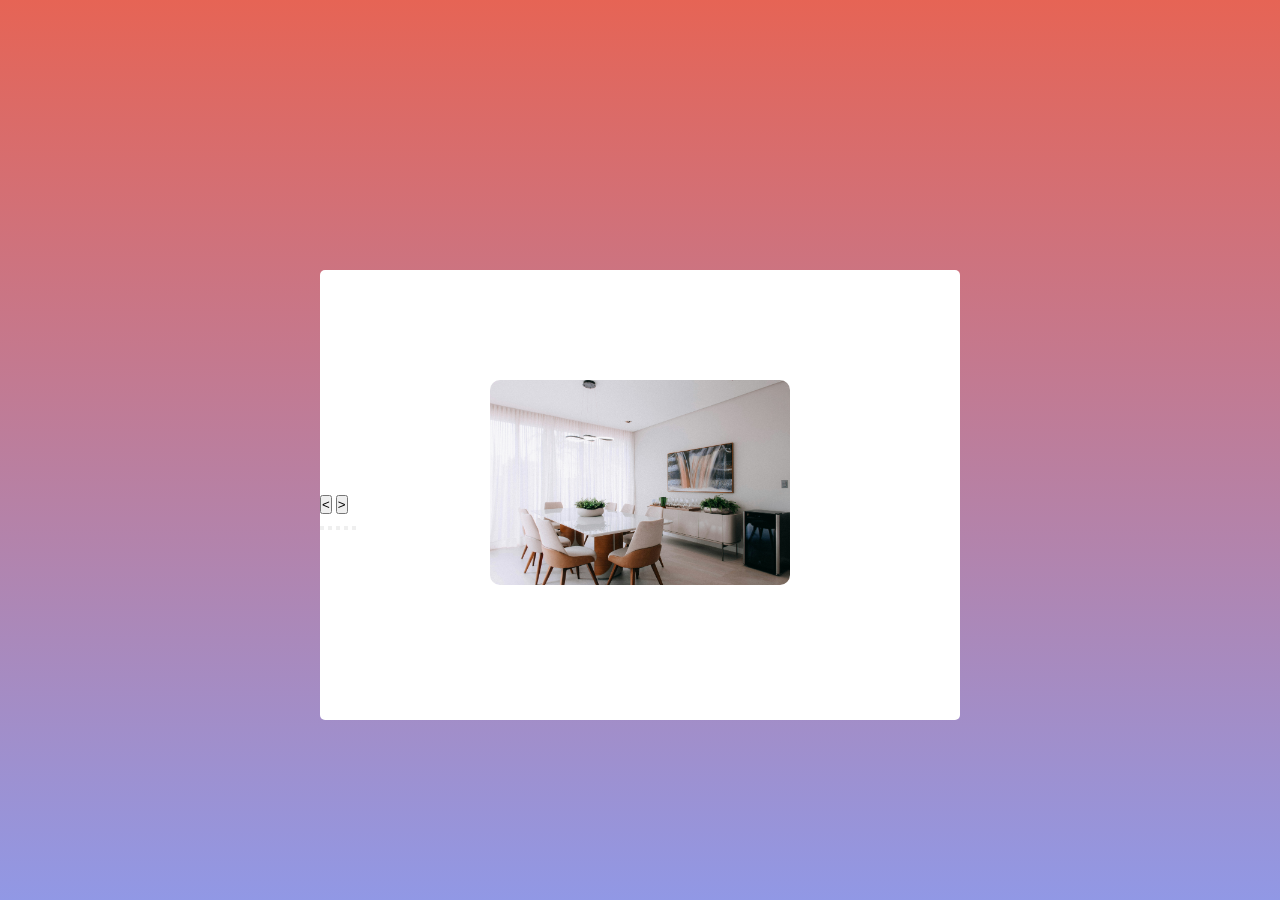
==== index.html @ 11e764f1 "Setup file for project 1" ====
<!doctype html>
<html lang="en">
  <head>
    <meta charset="UTF-8" />
    <meta name="viewport" content="width=device-width, initial-scale=1.0" />
    <title>Tutorial Projects</title>
    <link rel="stylesheet" href="style.css" />
  </head>
  <body>
    <div class="container">
      <div class="image-container">
        <img src="images/Image1.jpg" alt="image1" class="image1 active" />
        <img src="images/Image2.jpg" alt="image2" class="image2" />
        <img src="images/Image3.jpg" alt="image3" class="image3" />
        <img src="images/Image4.jpg" alt="image4" class="image4" />
        <img src="images/Image5.jpg" alt="image5" class="image5" />
      </div>
      <div>
        <button onclick="prev()">&lt;</button>
        <button onclick="next()">&gt;</button>
      </div>
      <div>
        <button onclick=""></button>
        <button></button>
        <button></button>
        <button></button>
        <button></button>
      </div>
    </div>
    <script src="myscript.js"></script>
  </body>
</html>
---- style.css ----
*,
*::after,
*::before {
  margin: 0;
  padding: 0;
  box-sizing: border-box;
}

body {
  width: 100%;
  height: 100vh;
  background: linear-gradient(#e66455, #9198e5);
}

.container {
  background-color: #ffffff;
  height: 50vh;
  width: 50%;
  transform: translate(50%, 60%);
  border-radius: 5px;
  position: absolute;
}

.image-container {
  height: 50%;
  width: 50%;
  padding: 10px;
  margin: auto;
  top: 100px;
  position: relative;
  /* border: 1px solid black; */
}

.image-container img {
  width: 100%;
  height: 100%;
  border-radius: 10px;
  object-fit: cover;
  display: none;
}

.image-container .active {
  display: block;
}
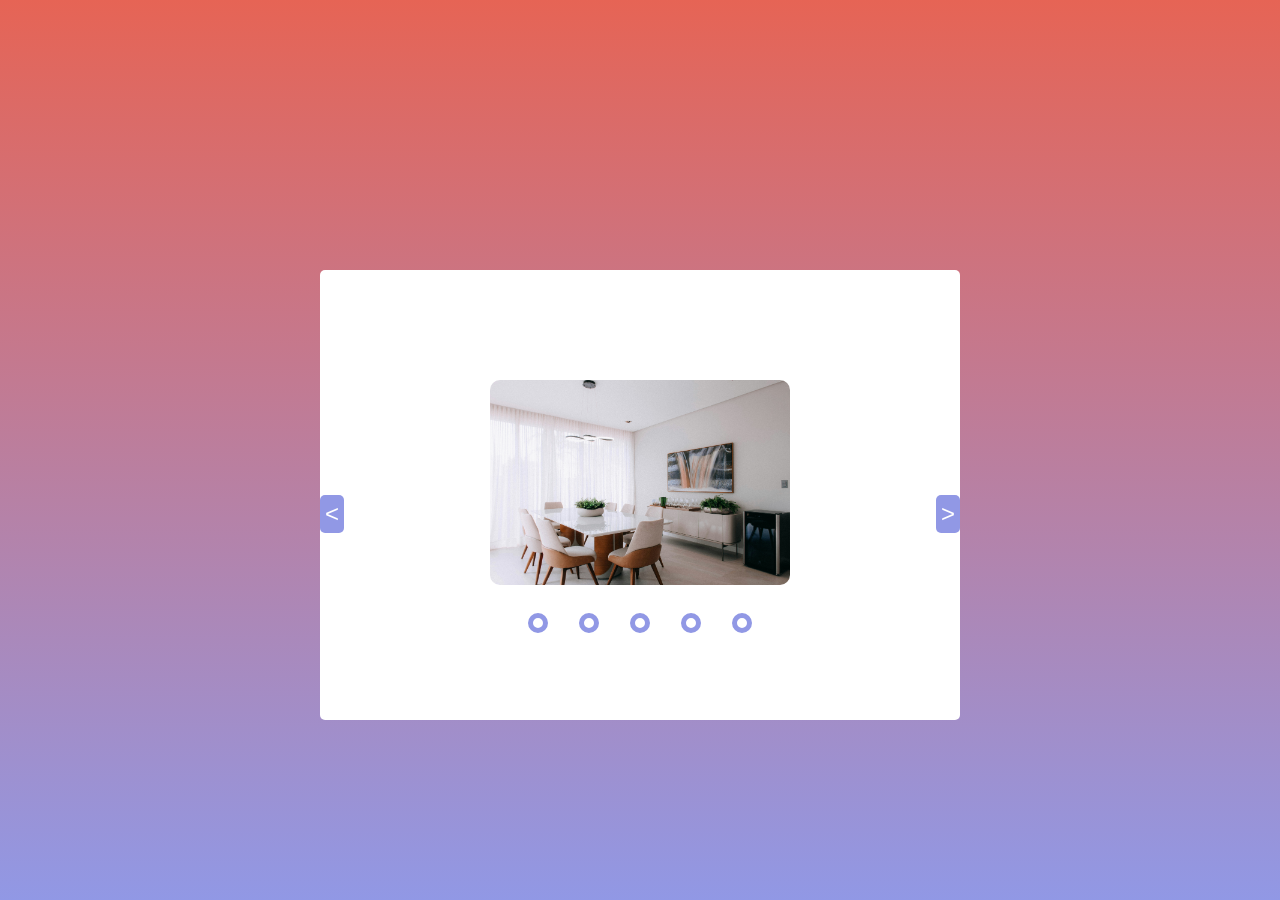
==== commit 3ad0b5fa: "Set righthand button slider" ====
--- a/index.html
+++ b/index.html
@@ -9,22 +9,27 @@
   <body>
     <div class="container">
       <div class="image-container">
-        <img src="images/Image1.jpg" alt="image1" class="image1 active" />
-        <img src="images/Image2.jpg" alt="image2" class="image2" />
-        <img src="images/Image3.jpg" alt="image3" class="image3" />
-        <img src="images/Image4.jpg" alt="image4" class="image4" />
-        <img src="images/Image5.jpg" alt="image5" class="image5" />
+        <img
+          src="images/Image1.jpg"
+          alt="image1"
+          class="image active"
+          id="content1"
+        />
+        <img src="images/Image2.jpg" alt="image2" class="image" id="content2" />
+        <img src="images/Image3.jpg" alt="image3" class="image" id="content3" />
+        <img src="images/Image4.jpg" alt="image4" class="image" id="content4" />
+        <img src="images/Image5.jpg" alt="image5" class="image" id="content5" />
       </div>
-      <div>
-        <button onclick="prev()">&lt;</button>
-        <button onclick="next()">&gt;</button>
+      <div class="button-container">
+        <button onclick="prev()" class="arrow left">&lt;</button>
+        <button onclick="next()" class="arrow right">&gt;</button>
       </div>
-      <div>
-        <button onclick=""></button>
-        <button></button>
-        <button></button>
-        <button></button>
-        <button></button>
+      <div class="circle-container">
+        <button onclick="" class="circle"></button>
+        <button class="circle"></button>
+        <button class="circle"></button>
+        <button class="circle"></button>
+        <button class="circle"></button>
       </div>
     </div>
     <script src="myscript.js"></script>
--- a/style.css
+++ b/style.css
@@ -12,6 +12,10 @@
   background: linear-gradient(#e66455, #9198e5);
 }
 
+button {
+  cursor: pointer;
+}
+
 .container {
   background-color: #ffffff;
   height: 50vh;
@@ -19,6 +23,7 @@
   transform: translate(50%, 60%);
   border-radius: 5px;
   position: absolute;
+  z-index: 0;
 }
 
 .image-container {
@@ -42,3 +47,53 @@
 .image-container .active {
   display: block;
 }
+
+.button-container {
+  position: relative;
+  width: 100%;
+  display: flex;
+  justify-content: space-between;
+  align-items: center;
+  z-index: 10;
+}
+
+.right,
+.left {
+  cursor: pointer;
+}
+
+.arrow {
+  background-color: #9198e5;
+  font-size: 1.5rem;
+  color: #ffffff;
+  border: none;
+  border-radius: 5px;
+  padding: 5px;
+}
+
+.circle-container {
+  position: relative;
+  top: 80px;
+  width: 40%;
+  margin: auto;
+  display: flex;
+  justify-content: space-around;
+}
+
+.circle {
+  background-color: #ffffff;
+  border: 5px solid #9198e5;
+  font-size: 1.5rem;
+  padding: 5px;
+  border-radius: 50%;
+  cursor: pointer;
+}
+
+@media (max-width: 430px) {
+  .circle-container {
+    width: 40%;
+  }
+  .circle {
+    border: 2px solid #9198e5;
+  }
+}
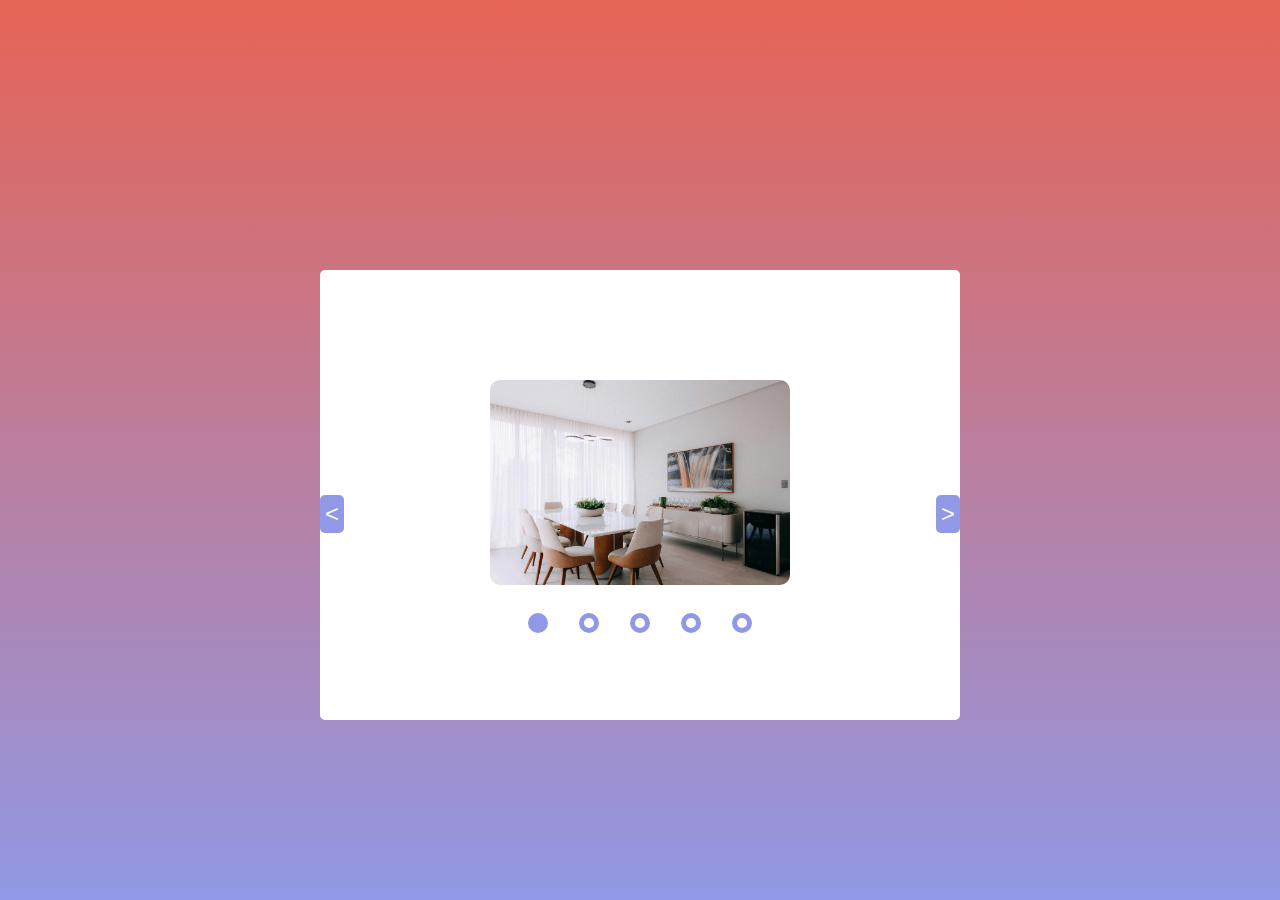
==== commit 9eb2cc84: "Update slider animation." ====
--- a/index.html
+++ b/index.html
@@ -25,11 +25,11 @@
         <button onclick="next()" class="arrow right">&gt;</button>
       </div>
       <div class="circle-container">
-        <button onclick="" class="circle"></button>
-        <button class="circle"></button>
-        <button class="circle"></button>
-        <button class="circle"></button>
-        <button class="circle"></button>
+        <button onclick="dot(1)" class="circle"></button>
+        <button onclick="dot(2)" class="circle"></button>
+        <button onclick="dot(3)" class="circle"></button>
+        <button onclick="dot(4)" class="circle"></button>
+        <button onclick="dot(5)" class="circle"></button>
       </div>
     </div>
     <script src="myscript.js"></script>
--- a/style.css
+++ b/style.css
@@ -89,6 +89,10 @@
   cursor: pointer;
 }
 
+.circle-container button:nth-child(1) {
+  background-color: #9198e5;
+}
+
 @media (max-width: 430px) {
   .circle-container {
     width: 40%;
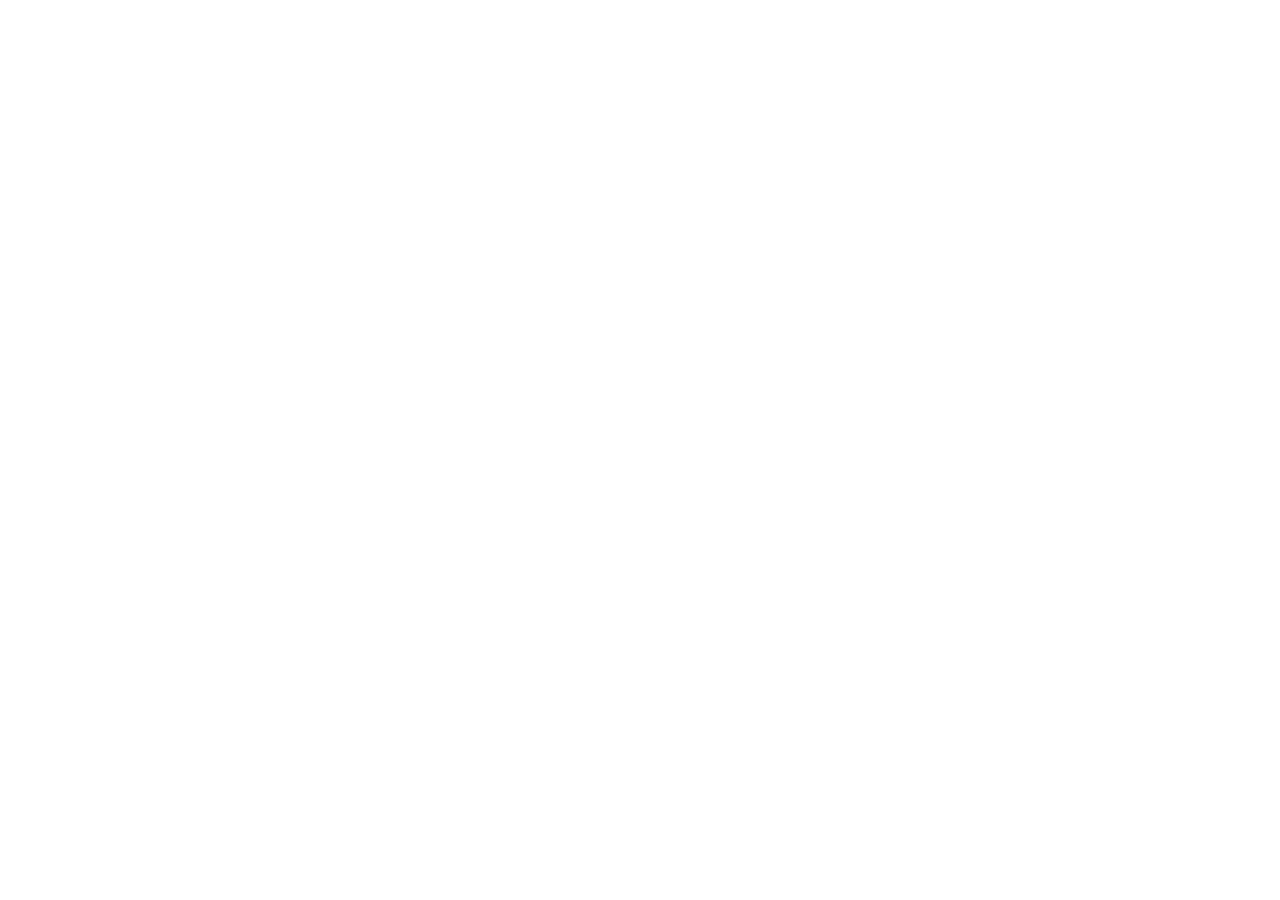
==== commit c93529d0: "Create new base-files for tinder card js project" ====
--- a/index.html
+++ b/index.html
@@ -3,35 +3,11 @@
   <head>
     <meta charset="UTF-8" />
     <meta name="viewport" content="width=device-width, initial-scale=1.0" />
-    <title>Tutorial Projects</title>
+    <title>Tinder Slider</title>
     <link rel="stylesheet" href="style.css" />
   </head>
   <body>
-    <div class="container">
-      <div class="image-container">
-        <img
-          src="images/Image1.jpg"
-          alt="image1"
-          class="image active"
-          id="content1"
-        />
-        <img src="images/Image2.jpg" alt="image2" class="image" id="content2" />
-        <img src="images/Image3.jpg" alt="image3" class="image" id="content3" />
-        <img src="images/Image4.jpg" alt="image4" class="image" id="content4" />
-        <img src="images/Image5.jpg" alt="image5" class="image" id="content5" />
-      </div>
-      <div class="button-container">
-        <button onclick="prev()" class="arrow left">&lt;</button>
-        <button onclick="next()" class="arrow right">&gt;</button>
-      </div>
-      <div class="circle-container">
-        <button onclick="dot(1)" class="circle"></button>
-        <button onclick="dot(2)" class="circle"></button>
-        <button onclick="dot(3)" class="circle"></button>
-        <button onclick="dot(4)" class="circle"></button>
-        <button onclick="dot(5)" class="circle"></button>
-      </div>
-    </div>
-    <script src="myscript.js"></script>
+    <script src="script.js
+    "></script>
   </body>
 </html>
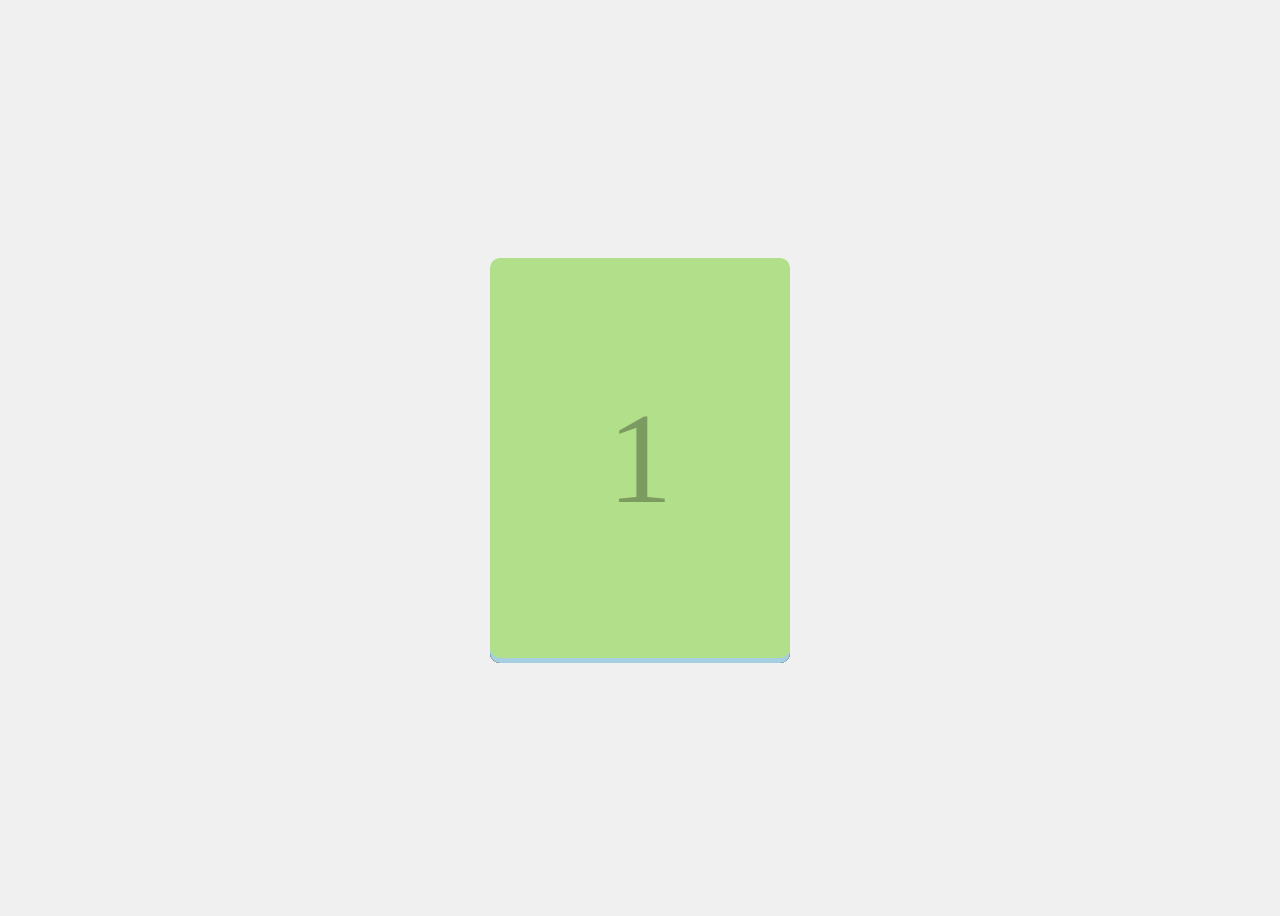
==== commit f1222b5e: "Setup style for cards. Display cards with js" ====
--- a/index.html
+++ b/index.html
@@ -7,6 +7,7 @@
     <link rel="stylesheet" href="style.css" />
   </head>
   <body>
+    <div class="card-Container" id="cardContainer"></div>
     <script src="script.js
     "></script>
   </body>
--- a/style.css
+++ b/style.css
@@ -0,0 +1,34 @@
+body {
+  display: flex;
+  justify-content: center;
+  align-items: center;
+  background: #f0f0f0;
+  overflow: hidden;
+  height: 100vh;
+}
+
+.card-Container {
+  width: 300px;
+  height: 400px;
+  position: relative;
+}
+
+.card {
+  width: 100%;
+  height: 100%;
+  user-select: none;
+  position: absolute;
+  color: rgba(0, 0, 0, 0.3);
+  transition:
+    transform 0.3s,
+    opacity 0.3s ease;
+  border-radius: 10px;
+  display: flex;
+  align-items: center;
+  justify-content: center;
+  font-size: 130px;
+}
+
+.card:not(:last-child) {
+  top: 5px;
+}
